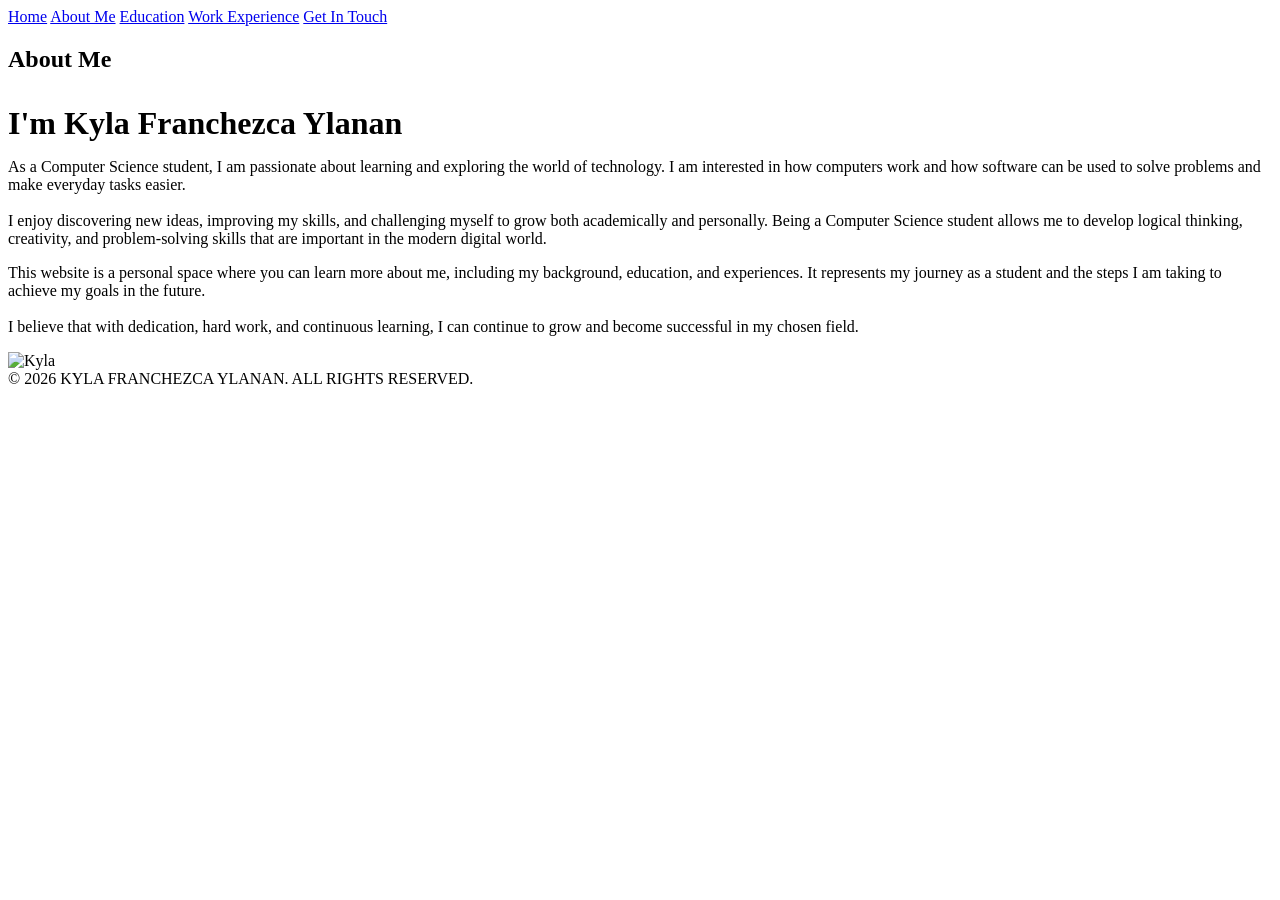
==== about.html @ 4223006b "Add about.html for personal portfolio page" ====
<!DOCTYPE html>
<html lang="en">
<head>
    <meta charset="UTF-8">
    <meta name="viewport" content="width=device-width, initial-scale=1.0">
    <title>About Me - Kyla Portfolio</title>
    <link rel="stylesheet" href="style.css">
    <link href="https://fonts.googleapis.com/css2?family=Inter:wght@400;700;900&display=swap" rel="stylesheet">
</head>
<body>

    <nav>
        <a href="index.html">Home</a>
        <a href="about.html">About Me</a>
        <a href="education.html">Education</a>
        <a href="work.html">Work Experience</a>
        <a href="contact.html">Get In Touch</a>
    </nav>

    <div class="container">
        <div class="flex-row">
            <div class="flex-col">
                <h2 class="section-title">About Me</h2>
                <h3 style="font-size: 32px; margin-bottom: 10px;">I'm Kyla Franchezca Ylanan</h3>
                <p class="content-text">
                    As a Computer Science student, I am passionate about learning and exploring the world of technology. I am interested in how computers work and how software can be used to solve problems and make everyday tasks easier.
<br>
<br>
		I enjoy discovering new ideas, improving my skills, and challenging myself to grow both academically and personally. Being a Computer Science student allows me to develop logical thinking, creativity, and problem-solving skills that are important in the modern digital world.
                </p>
                <p class="content-text">
                    This website is a personal space where you can learn more about me, including my background, education, and experiences. It represents my journey as a student and the steps I am taking to achieve my goals in the future.
<br>
<br>
I believe that with dedication, hard work, and continuous learning, I can continue to grow and become successful in my chosen field.
                </p>
            </div>
            <div class="flex-col">
                <img src="profile.png" alt="Kyla" class="grayscale">
            </div>
        </div>
    </div>

    <footer>
        © 2026 KYLA FRANCHEZCA YLANAN. ALL RIGHTS RESERVED.
    </footer>
	<script src="script.js"></script>
</body>
</html>
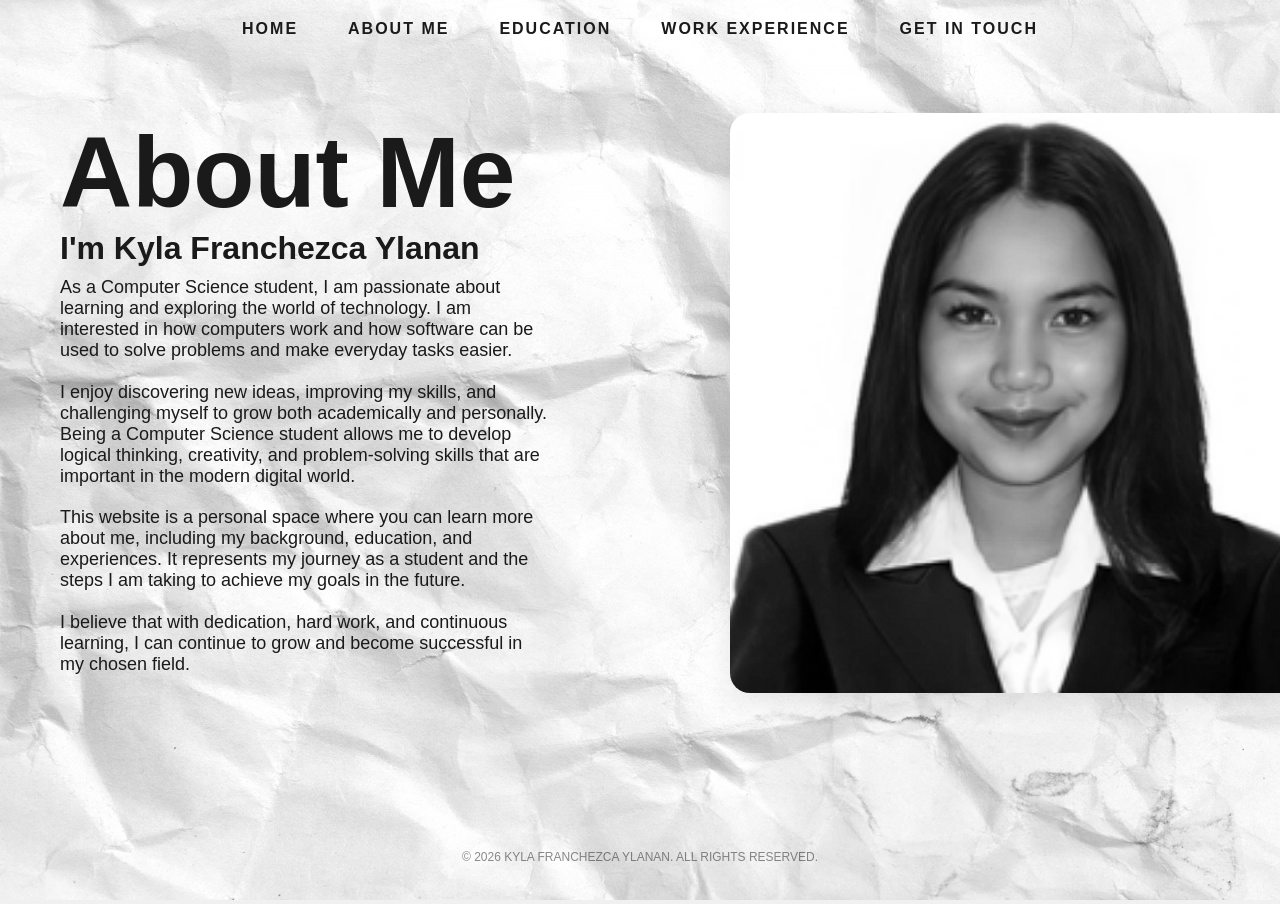
==== commit d3584931: "Update about.html" ====
--- a/about.html
+++ b/about.html
@@ -5,6 +5,7 @@
     <meta name="viewport" content="width=device-width, initial-scale=1.0">
     <title>About Me - Kyla Portfolio</title>
     <link rel="stylesheet" href="style.css">
+	<link rel="icon" type="image/x-icon" href="favicon.ico">
     <link href="https://fonts.googleapis.com/css2?family=Inter:wght@400;700;900&display=swap" rel="stylesheet">
 </head>
 <body>
--- a/style.css
+++ b/style.css
@@ -0,0 +1,164 @@
+* {
+  margin: 0;
+  padding: 0;
+  box-sizing: border-box;
+}
+
+body {
+  font-family: 'Inter', sans-serif;
+  background-color: #f0f0f0;
+  color: #1a1a1a;
+  
+  background-image: url("paperbg.jpg");
+  background-attachment: fixed;
+}
+
+
+nav {
+  position: fixed;
+  top: 0;
+  width: 100%;
+  background-color: transparent;
+  padding: 20px;
+  display: flex;
+  justify-content: center;
+  gap: 50px;
+  z-index: 1000;
+  box-shadow: 0 2px 5px transparent;
+  transition: top 0.5s;
+  
+}
+
+nav a {
+  text-decoration: none;
+  color: #1a1a1a;
+  text-transform: uppercase;
+  font-size: 16px;
+  letter-spacing: 2px;
+  font-weight: bold;
+}
+
+nav a:hover {
+  opacity: 0.2;
+}
+
+/* Main Container */
+.container {
+  min-height: 90vh;
+  display: flex;
+  flex-direction: column;
+  align-items: center;
+  justify-content: center;
+  padding: 80px 20px;
+  max-width: 1200px;
+  margin: 0 auto;
+}
+
+
+.big-title {
+  font-size: 12vw;
+  font-weight: 900;
+  line-height: 0.8;
+  margin-right: 250px;
+  margin-bottom: 10px;
+ 
+}
+
+.sub-title {
+  font-size: 45px;
+  font-weight: bold;
+  margin-left: 500px;
+  
+}
+
+.section-title {
+  font-size: 100px;
+  font-weight: 900;
+  margin-bottom: 0px;
+}
+
+
+.content-text {
+  font-size: 18px;
+  max-width: 900px;
+  margin-bottom: 20px;
+}
+
+
+.flex-row {
+  display: flex;
+  flex-wrap: wrap;
+  gap: 180px;
+  align-items: center;
+  width: 100%;
+}
+
+.flex-col {
+  flex: 1;
+  min-width: 300px;
+  flex-wrap: wrap;
+}
+
+img {
+  width: 120%;
+  border-radius: 20px;
+  box-shadow: 0 10px 30px rgba(0,0,0,0.1);
+}
+
+.grayscale {
+  filter: grayscale(100%);
+  transition: 0.5s;
+}
+
+.grayscale:hover {
+  filter: grayscale(0%);
+}
+
+.work-grid {
+  display: flex;
+  flex-wrap: wrap;
+  gap: 30px;
+  margin-top: 50px;
+}
+
+.work-item {
+  flex: 1;
+  min-width: 250px;
+}
+
+.work-number {
+  font-size: 60px;
+  color: rgba(16, 185, 129, 0.2);
+  font-weight: 900;
+}
+
+
+.contact-info {
+  margin-top: 40px;
+}
+
+.contact-label {
+  text-transform: uppercase;
+  font-size: 12px;
+  letter-spacing: 2px;
+  color: #888;
+  margin-bottom: 5px;
+}
+
+.contact-value {
+  font-size: 20px;
+  font-weight: bold;
+  margin-bottom: 20px;
+}
+
+
+footer {
+  padding: 40px;
+  text-align: center;
+  font-size: 12px;
+  opacity: 0.5;
+}
+
+.hide {
+  top: -100px;
+}
